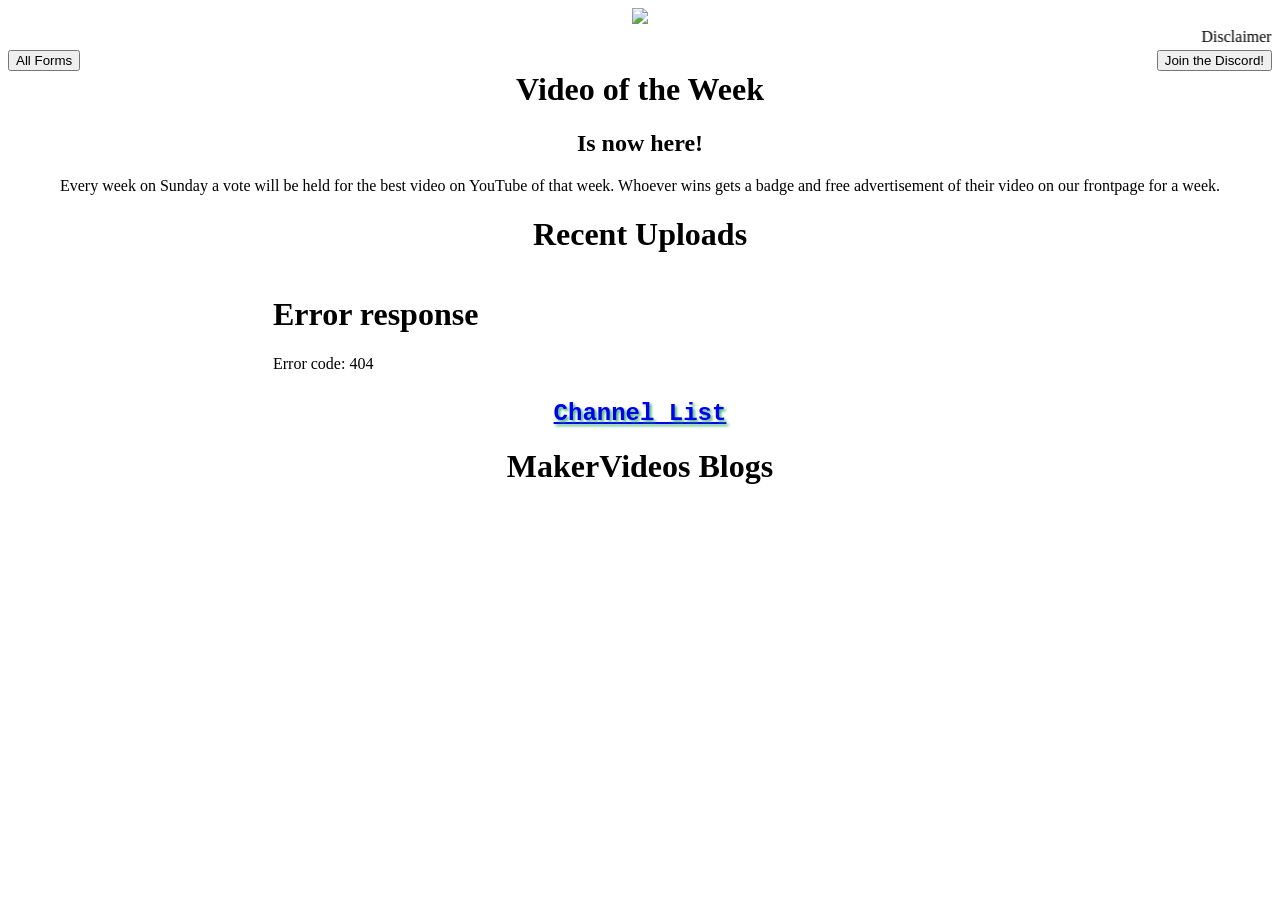
==== index.html @ e092b460 "index.html" ====
<!DOCTYPE HTML>
<html>
<head>

<link rel="stylesheet" href="style.css">

<title>MakerVideos - Homepage</title>

<link rel="preconnect" href="https://fonts.googleapis.com">
<link rel="preconnect" href="https://fonts.gstatic.com" crossorigin>
<link href="https://fonts.googleapis.com/css2?family=Audiowide&display=swap" rel="stylesheet">

<script src="http://thelukeweb.zapto.org/luketube/scripts.js"></script>

</head>
<center>
<body>

<header>

<a href="https://thelukeweb.zapto.org/luketube"><img src="assets/Logo.png"></a>

<marquee>Disclaimer! The watch page was optimized for 1280 x 800, so on 1080p monitors the video box may look small.</marquee>

</header>
<button style="float: right;" onClick="window.location.href='https://discord.gg/xxt8pJJpNY';">Join the Discord!</button>
<button style="float: left;" onClick="window.location.href='forms.html';">All Forms</button>

<h1>Video of the Week</h1>
<div><h2>Is now here!</h2><p>Every week on Sunday a vote will be held for the best video on YouTube of that week. Whoever wins gets a badge and free advertisement 
of their video on our frontpage for a week.</p></div>

<h1>Recent Uploads</h1>

<iframe src="latestvids.html" height="100" width="750" style="border:none;" title="Latest Uploads"></iframe>

<div><h2><a style="font-family: Courier New; text-shadow: 2px 2px 3px mediumseagreen" href="channellist.html">Channel List</a></h2></div>

<h1>MakerVideos Blogs</h1>
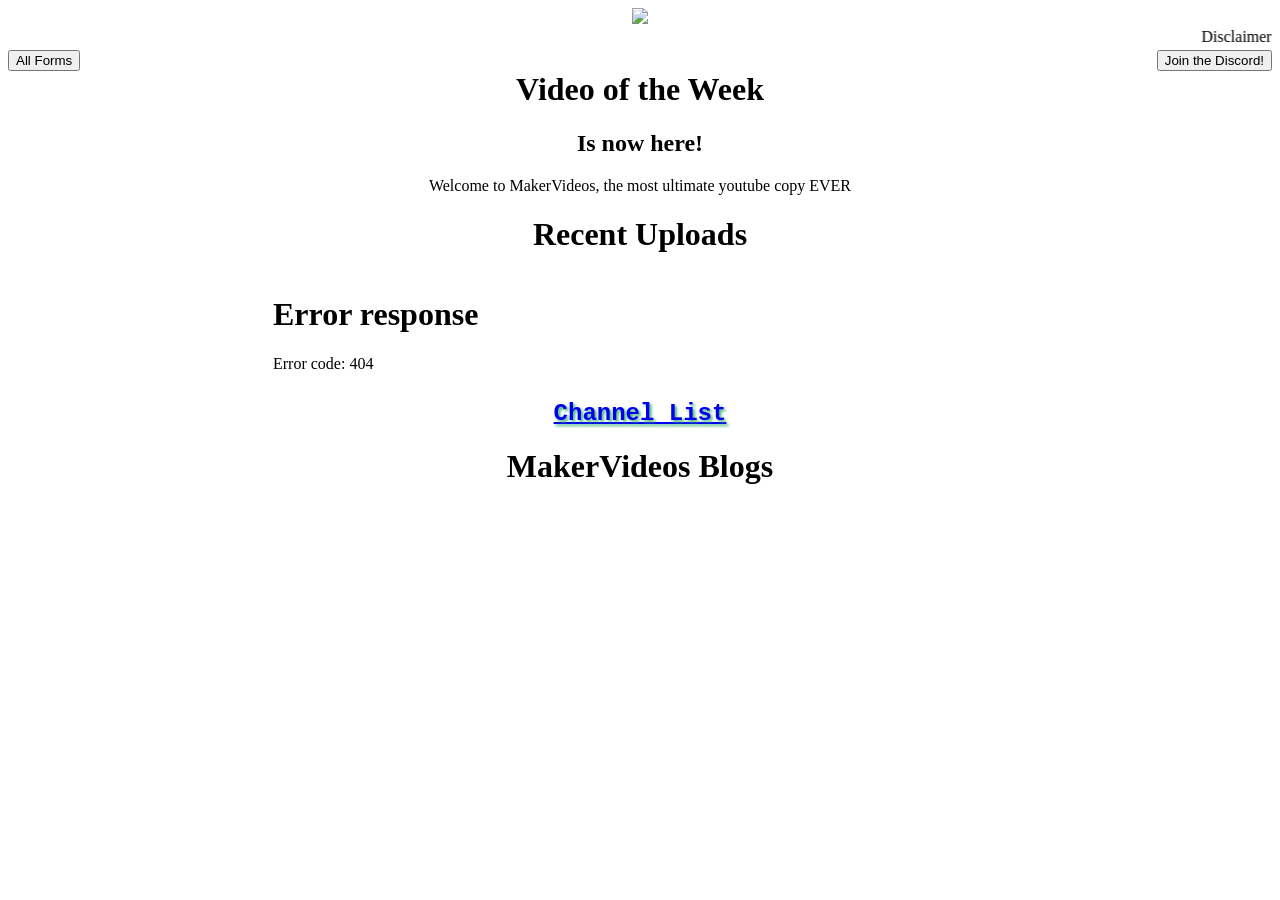
==== commit 8e14e1bf: "Update index.html" ====
--- a/index.html
+++ b/index.html
@@ -10,7 +10,7 @@
 <link rel="preconnect" href="https://fonts.gstatic.com" crossorigin>
 <link href="https://fonts.googleapis.com/css2?family=Audiowide&display=swap" rel="stylesheet">
 
-<script src="http://thelukeweb.zapto.org/luketube/scripts.js"></script>
+<script src="https://themakerweb.zapto.org/makervideos/scripts.js"></script>
 
 </head>
 <center>
@@ -18,7 +18,7 @@
 
 <header>
 
-<a href="https://thelukeweb.zapto.org/luketube"><img src="assets/Logo.png"></a>
+<a href="https://themakerweb.zapto.org/makervideos"><img src="assets/Logo.png"></a>
 
 <marquee>Disclaimer! The watch page was optimized for 1280 x 800, so on 1080p monitors the video box may look small.</marquee>
 
@@ -27,8 +27,7 @@
 <button style="float: left;" onClick="window.location.href='forms.html';">All Forms</button>
 
 <h1>Video of the Week</h1>
-<div><h2>Is now here!</h2><p>Every week on Sunday a vote will be held for the best video on YouTube of that week. Whoever wins gets a badge and free advertisement 
-of their video on our frontpage for a week.</p></div>
+<div><h2>Is now here!</h2><p>Welcome to MakerVideos, the most ultimate youtube copy EVER</p></div>
 
 <h1>Recent Uploads</h1>
 
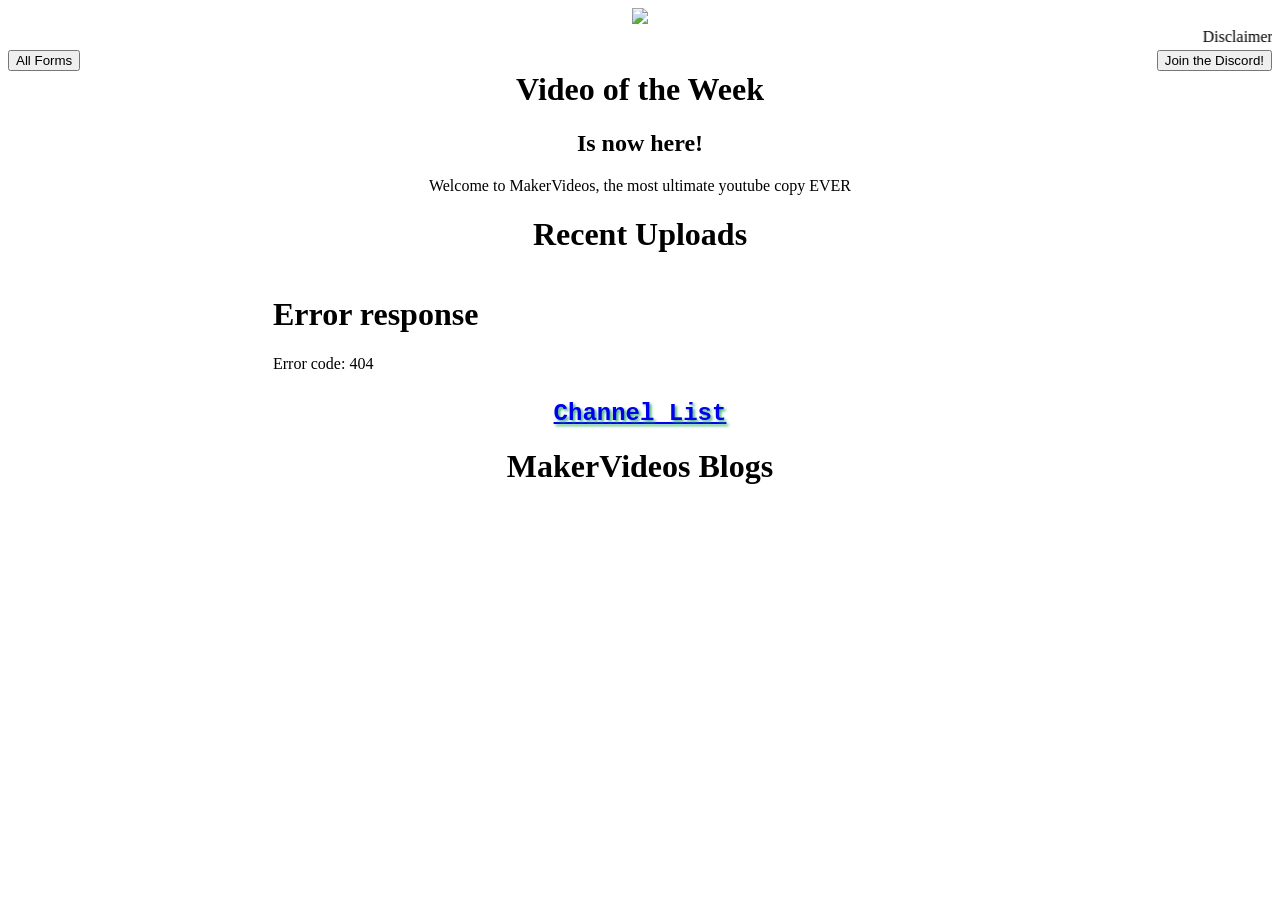
==== commit 84914dfd: "Update index.html" ====
--- a/index.html
+++ b/index.html
@@ -1,6 +1,7 @@
 <!DOCTYPE HTML>
 <html>
-<head>
+
+  <head>
 
 <link rel="stylesheet" href="style.css">
 
@@ -10,7 +11,7 @@
 <link rel="preconnect" href="https://fonts.gstatic.com" crossorigin>
 <link href="https://fonts.googleapis.com/css2?family=Audiowide&display=swap" rel="stylesheet">
 
-<script src="https://themakerweb.zapto.org/makervideos/scripts.js"></script>
+<script src="https://makerweb.com/makervideos/scripts.js"></script>
 
 </head>
 <center>
@@ -18,7 +19,7 @@
 
 <header>
 
-<a href="https://themakerweb.zapto.org/makervideos"><img src="assets/Logo.png"></a>
+<a href="https://makerweb.com/makervideos"><img src="assets/Logo.png"></a>
 
 <marquee>Disclaimer! The watch page was optimized for 1280 x 800, so on 1080p monitors the video box may look small.</marquee>
 
